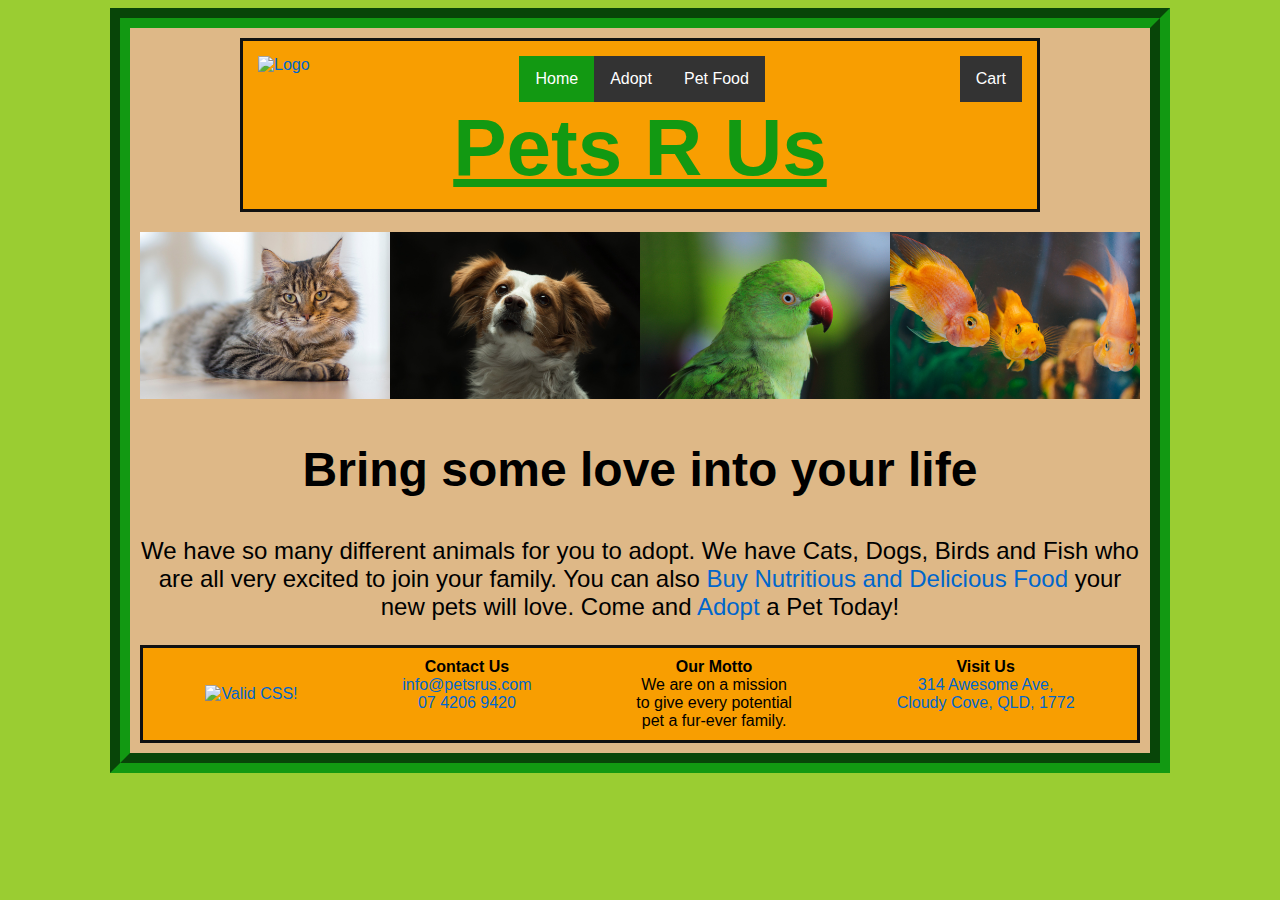
==== PetsRUsWebsite/index.html @ db5bfe72 "Added Projects, Wizard & Pets R Us" ====
<!DOCTYPE html>
<html lang="en">

<head>
    <meta charset="UTF-8">
    <meta http-equiv="X-UA-Compatible" content="IE=edge">
    <meta name="viewport" content="width=device-width, initial-scale=1.0">
    <title>Pets R Us</title>
    <link rel="stylesheet" href="styles.css">
    <link rel="shortcut icon" type="image/x-icon" href="Images/Logo.png" />
</head>

<body>
    <div id="wrapper">
        <header>
            <nav class="flexContainer">
                <div id="logo">
                    <a href="index.html">
                        <img src="images/Logo.png" alt="Logo">
                    </a>
                </div>
                <div class="flexNav">
                    <ul>
                        <li><a class="active" href="index.html">Home</a></li>
                        <li><a href="adopt.html">Adopt</a></li>
                        <li><a href="food.html">Pet Food</a></li>
                    </ul>
                </div>
                <div class="cartNav">
                    <ul>
                        <li><a href="cart.html">Cart</a></li>
                    </ul>
                </div>
            </nav>

            <h1>Pets R Us</h1>
        </header>
        <div id="content">
            <div class="banner">
                <a href="adopt.html#catBox"><img src="Images/Cat.jpg" alt="banner image"></a><a
                    href="adopt.html#dogBox"><img src="Images/Dog.jpg" alt="banner image"></a><a
                    href="adopt.html#birdBox"><img src="Images/Bird.jpg" alt="banner image"></a><a
                    href="adopt.html#fishBox"><img src="Images/Fish.jpg" alt="banner image"></a>
                </div>
            <h2 class="centerText">Bring some love into your life</h2>
            <p class="centerText">We have so many different animals for you to adopt. We have Cats, Dogs, Birds and Fish
                who are all very excited to join your family. You can also <a href="food.html">Buy Nutritious and
                    Delicious Food</a> your new pets will love. Come and <a href="adopt.html">Adopt</a> a Pet Today!</p>
        </div>
        <footer>
            <div id="validCSS">
                <p>
                    <a href="http://jigsaw.w3.org/css-validator/check/referer">
                        <img style="border:0;width:88px;height:31px"
                            src="http://jigsaw.w3.org/css-validator/images/vcss-blue" alt="Valid CSS!" />
                    </a>
                </p>
            </div>
            <div id="contact">
                <h3>Contact Us</h3>
                <p>
                    <a
                        href="mailto:info@petsrus.com?cc=jasper.star@outlook.com&subject=Inquiry&body=Dear%20Pets%20R%20Us,">info@petsrus.com</a><br>
                    <a href="tel:0742069420">07 4206 9420</a>
                </p>
            </div>
            <div id="motto">
                <h3>Our Motto</h3>
                <p>We are on a mission<br>to give every potential<br>pet a fur-ever family.</p>
            </div>
            <div id="visit">
                <h3>Visit Us</h3>
                <p>
                    <a href="https://www.google.com/maps/place/Queensland" target="_blank">314 Awesome Ave,<br>
                        Cloudy Cove, QLD, 1772</a>
                </p>
            </div>
        </footer>
    </div>
</body>

</html>
---- PetsRUsWebsite/styles.css ----
h1 {
  text-align: center;
  /* font-size: 500%; */
  font-size: 5em;
  text-decoration: underline;
  color: #129912;
  margin: 0;
}

a img {
  opacity: 1;
  transition-property: all;
  transition-duration: 1s;
}

a img:hover {
  opacity: 50%;
}

a {
  text-decoration: none;
  color: #06C;
  transition-property: color, background-color;
  transition-duration: 0.5s;


}

a:hover:not(li a, img) {
  color: #C3C;
}

/* ------------------------ Home Banner ------------------------ */

.banner {
  display: flex;
  justify-content: center;
  flex-direction: row;
  flex-wrap: nowrap;
  align-items: center;
}

.banner a {
  width: 100%;
}

.banner a img {
  width: 100%;
  height: auto;
}

/* ------------------------ End Of Home Banner ------------------------ */

h2 {
  font-size: 3em;
}

p {
  font-size: 1.5em;
}

.centerText {
  text-align: center;
}

body {
  background-color: yellowgreen;
}

#wrapper {
  font-family: sans-serif;
  width: 1000px;
  margin: auto;
  padding: 10px;
  color: black;
  background-color: burlywood;
  border: #129912 groove 20px;
}

header {
  background-color: #f89e01;
  border: #111 solid;
  padding: 15px 15px;
  margin: 0 100px 20px 100px;
}

/* ------------------------ Navbar ------------------------ */
.flexContainer {
  display: flex;
  flex-flow: row nowrap;
  justify-content: space-between;
  align-items: flex-start;
}

#logo img {
  height: 80px;
  width: auto;
  margin-right: 15px;
  /* padding-top: 16px;
    padding-bottom: 12px; */
  /* padding-top: 4px; */
}

ul {
  list-style-type: none;
  margin: 0;
  padding: 0;
  overflow: hidden;
  background-color: #333;
}

li {
  float: left;
}

li a,
.cartNav a {
  display: block;
  color: white;
  text-align: center;
  padding: 14px 16px;
  text-decoration: none;
}

li a:hover:not(.active, img) {
  background-color: #111;
}

.active {
  background-color: #129912;
}

/* ------------------------ Footer ------------------------ */

footer {
  display: flex;
  text-align: center;
  background-color: #f89e01;
  border: #111 solid;
  padding: 10px;
  margin: auto;
  flex-direction: row;
  flex-wrap: nowrap;
  align-content: flex-start;
  align-items: flex-start;
  justify-content: space-evenly;
}

footer div {
  margin: 0 auto;
}

footer h3 {
  margin: auto;
  font-size: 1em;
}

footer p {
  margin: auto;
  font-size: 1em;
}

#validCSS {
  align-self: center;
}

/* ------------------------ End Of Footer ------------------------ */

/* ------------------------ Adopt Page ------------------------ */

#adoptContainer h2 {
  text-align: center;
}

.adoptPetInfo {
  display: flex;
  justify-content: space-between;
  flex-direction: row;
  align-items: center;

}

.adoptPetInfo p,
.adoptPetInfo img {
  width: 45%;
  height: auto;
}

/* ------------------------ Adopt Form ------------------------ */

#adoptContainer form {
  display: flex;
  justify-content: space-between;
  flex-direction: column;
  margin: 10px 0px;
}

#adoptContainer .form p,
#adoptContainer .form label {
  font-size: 18px;
}

#adoptContainer .breed label,
.paymentForm label {
  margin: 0px 20px;
}

.radiosForm {
  display: flex;
  justify-content: space-evenly;
  align-items: center;
}

input[type=text],
input[type=password],
input[type=number],
input[type=email],
select {
  width: 100%;
  padding: 12px 20px;
  margin: 8px 0;
  display: block;
  border: 1px solid #ccc;
  border-radius: 4px;
  box-sizing: border-box;
}

input[type=submit] {
  width: 100%;
  background-color: #259913;
  color: white;
  font-size: large;
  padding: 14px 20px;
  margin: 8px 0;
  border: none;
  border-radius: 4px;
  cursor: pointer;
}

input[type=submit]:hover {
  background-color: #45a049;
}

/* ------------------------ End Of Adopt Form ------------------------ */

/* ------------------------ End Of Adopt Page ------------------------ */


/* ------------------------ Tables ------------------------ */

.table h2 {
  text-align: center;
  margin: 20px;
}

.table p {
  text-align: center;
  font-size: 1.3em;
}

table {
  font-family: arial, sans-serif;
  border-collapse: collapse;
  width: 100%;
}

td,
th {
  border: 1px solid #dddddd;
  text-align: left;
  padding: 8px;
}

td {
  background-color: #33c433;
}

tr td:first-of-type,
tr th {
  font-weight: bold;
  background-color: #129912;
  color: #fff;
}

.table td:not(tr td:first-of-type),
.table th:not(th:first-of-type) {
  text-align: center;
  vertical-align: middle;
}

/* ------------------------ Checkbox ------------------------ */

.checkboxForm input[type=checkbox] {
  width: 20px;
  height: 20px;
}

/* ------------------------ End of Checkbox ------------------------ */

/* ------------------------ End of Tables ------------------------ */

/* ------------------------ Shopping Cart Page ------------------------ */
/* ------------------------ Shopping Cart Form ------------------------ */



.paymentForm {
  display: flex;
  justify-content: space-evenly;
}

.checkboxes input[type=checkbox] {
  width: 1.4em;
  height: 1.4em;
}

.checkboxes label {
  font-size: 1.2em;
}

/* ------------------------ End Of Shopping Cart Form ------------------------ */
/* ------------------------ End Of Shopping Cart Page ------------------------ */





/* ------------------------ @Media ------------------------ */

@media only screen and (max-width: 1080px) {
  #wrapper {
    width: auto;
    margin: auto;
  }
}

@media only screen and (max-width: 732px) {
  #wrapper {
    width: 642px;
    margin: auto;
  }
}
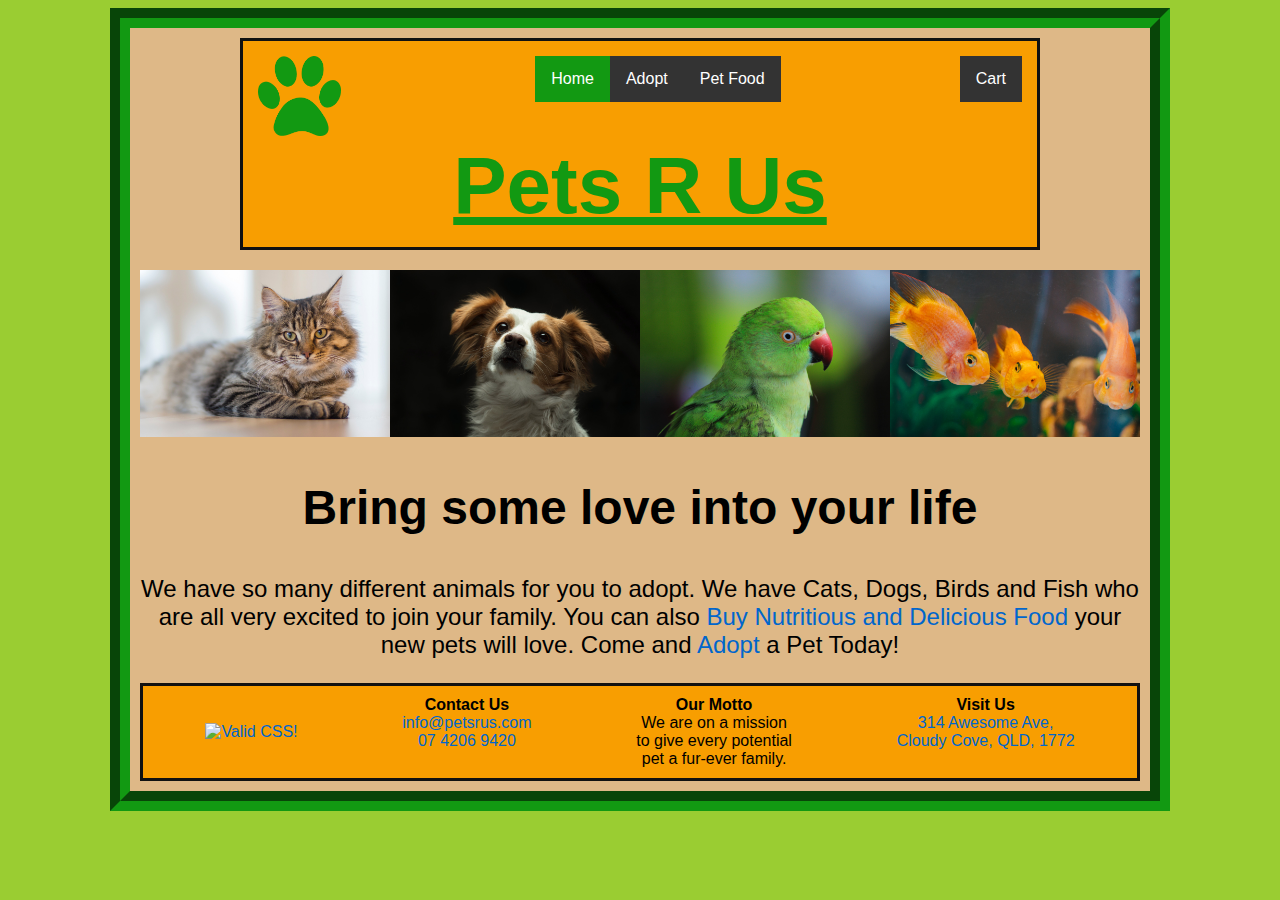
==== commit 6018cde5: "removed Wizard and linked to subdomain, fixed broken images." ====
--- a/PetsRUsWebsite/index.html
+++ b/PetsRUsWebsite/index.html
@@ -16,7 +16,7 @@
             <nav class="flexContainer">
                 <div id="logo">
                     <a href="index.html">
-                        <img src="images/Logo.png" alt="Logo">
+                        <img src="Images/Logo.png" alt="Logo">
                     </a>
                 </div>
                 <div class="flexNav">
